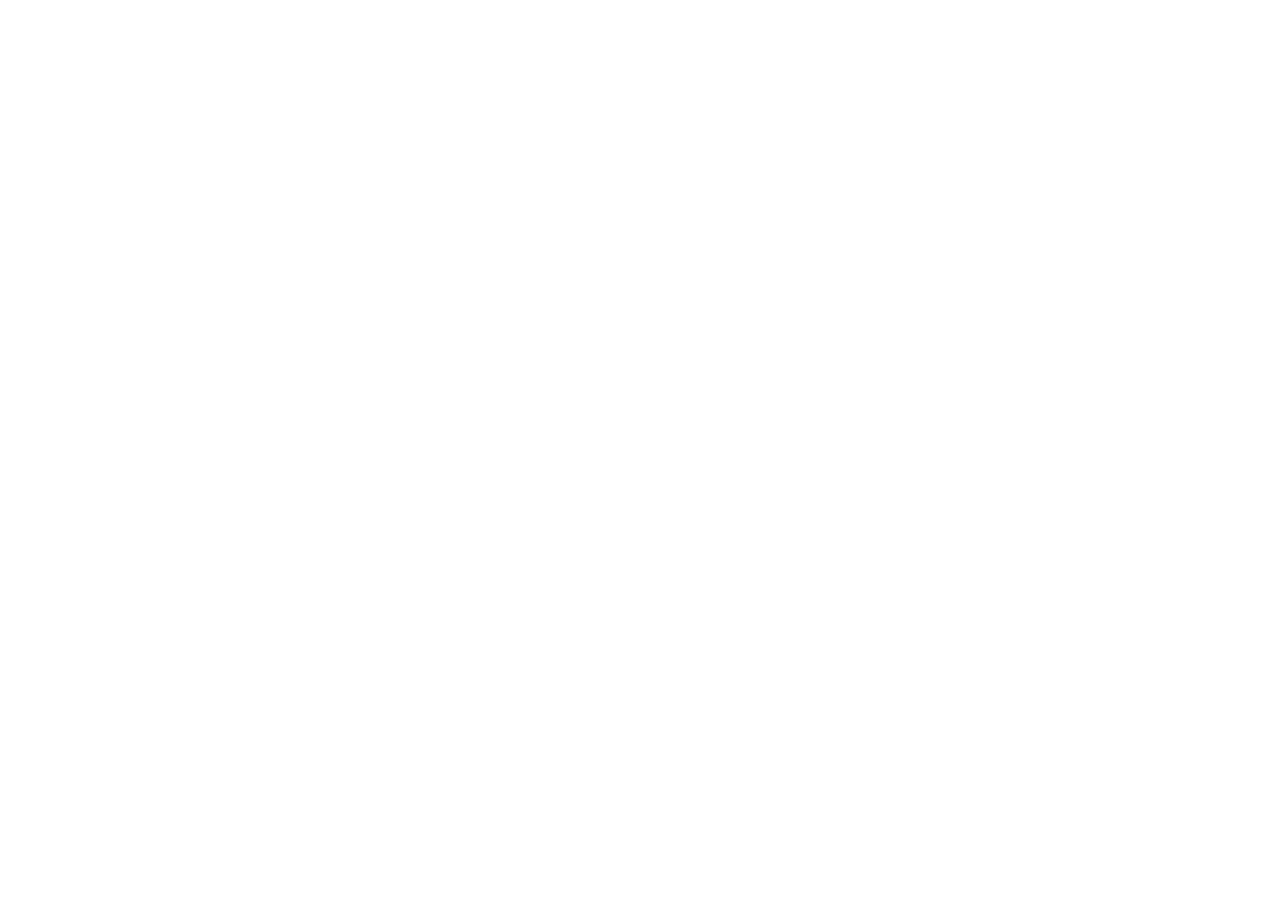
==== 2nd page/index.html @ 98a76a8b "updated" ====
<!DOCTYPE html>
<html lang="en">
<head>
  <meta charset="UTF-8">
  <meta http-equiv="X-UA-Compatible" content="IE=edge">
  <meta name="viewport" content="width=device-width, initial-scale=1.0">
  <title>Thank You</title>
  <script src="/index.js" defer></script>
</head>
<body>
  
</body>
</html>
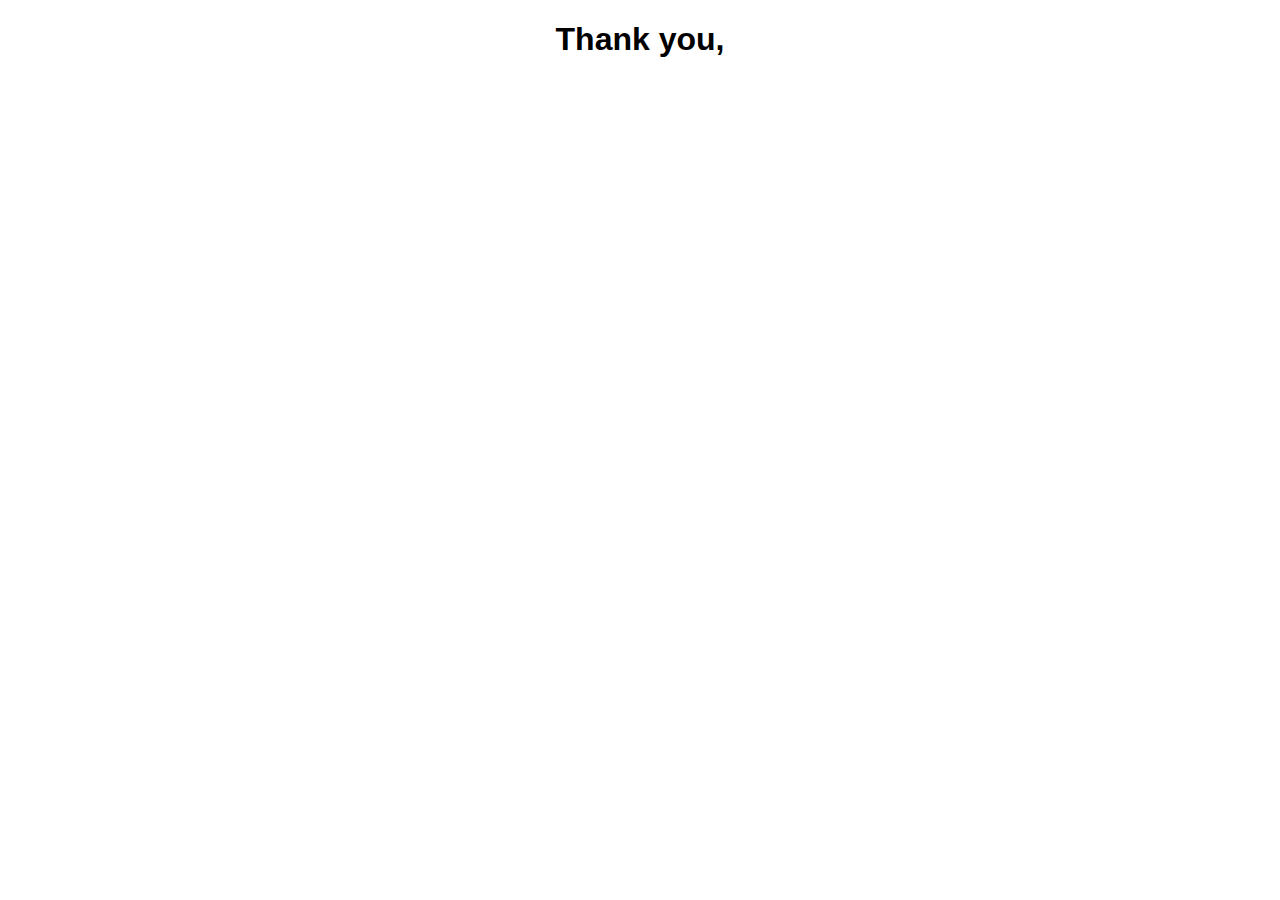
==== commit 1216c2b2: "updated" ====
--- a/2nd page/index.html
+++ b/2nd page/index.html
@@ -5,9 +5,10 @@
   <meta http-equiv="X-UA-Compatible" content="IE=edge">
   <meta name="viewport" content="width=device-width, initial-scale=1.0">
   <title>Thank You</title>
-  <script src="/index.js" defer></script>
+  <link rel="icon" type="image/png" href="/assets/icon.png">
+  <link rel="stylesheet" href="/2nd page/styles.css">
 </head>
 <body>
-  
+  <h1>Thank you, </h1>
 </body>
 </html>--- a/2nd page/styles.css
+++ b/2nd page/styles.css
@@ -0,0 +1,4 @@
+* {
+  font-family: 'Poppins', sans-serif;
+  text-align: center;
+}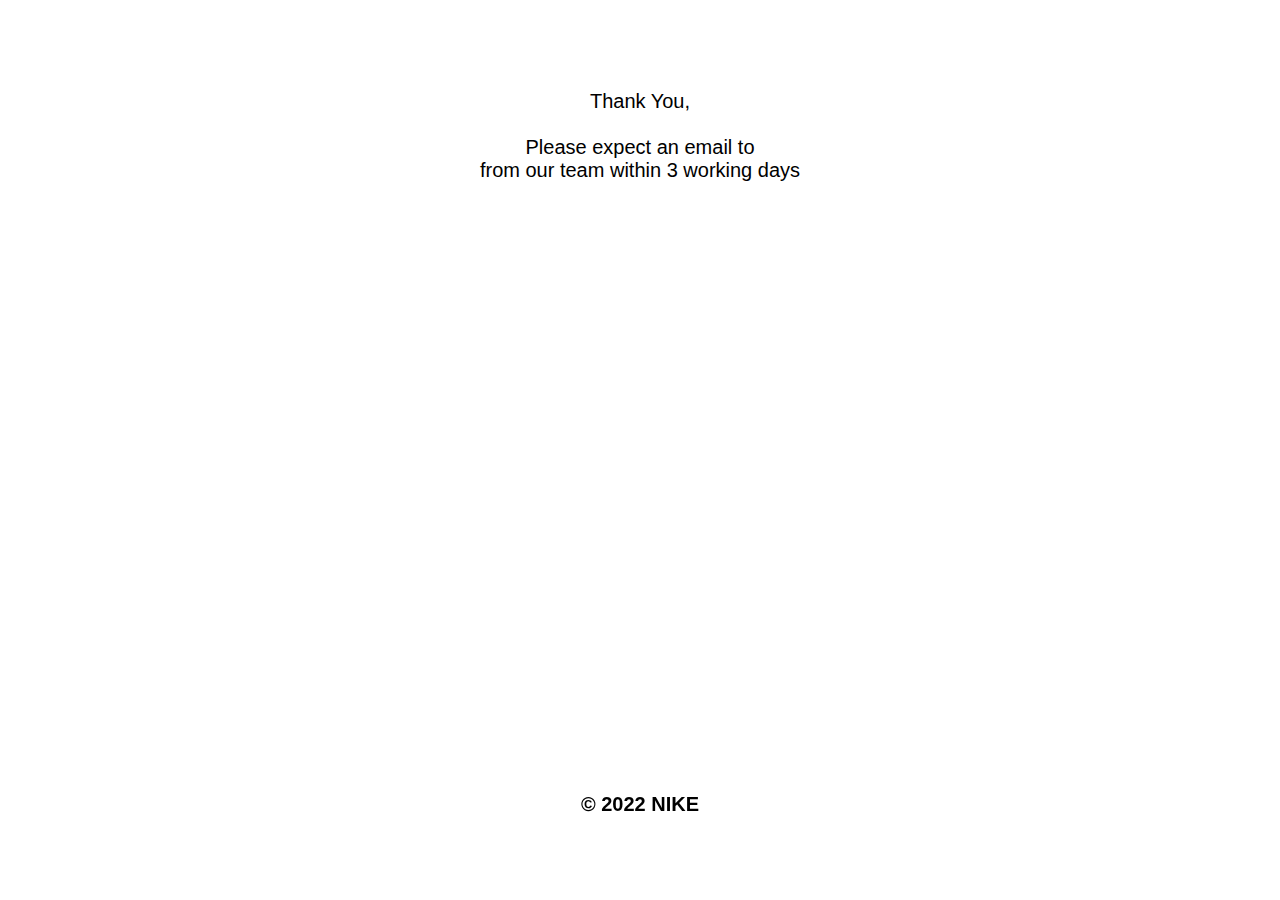
==== commit 712612f4: "js" ====
--- a/2nd page/index.html
+++ b/2nd page/index.html
@@ -7,8 +7,36 @@
   <title>Thank You</title>
   <link rel="icon" type="image/png" href="/assets/icon.png">
   <link rel="stylesheet" href="/2nd page/styles.css">
+  <script src="https://kit.fontawesome.com/b87f4958ef.js" crossorigin="anonymous"></script>
+  <script src="/2nd page/index.js" defer></script>
 </head>
 <body>
-  <h1>Thank you, </h1>
+  <header class="navbar">
+    <img src="https://upload.wikimedia.org/wikipedia/commons/thumb/a/a6/Logo_NIKE.svg/1200px-Logo_NIKE.svg.png" alt="" class="logo">
+  </header>
+  <div class="text">
+    <div>Thank You, 
+      <div data-name=""></div>
+    </div>
+    <br>
+    <div>Please expect an email to 
+      <div data-email=""></div>
+      from our team within 3 working days
+    </div>
+  </div>
 </body>
+<footer class="footer">
+  <div class="content">
+    <h3>
+      © 2022 NIKE
+    </h3>
+    <br>
+    <ul class="socials">
+      <li><a href="https://www.instagram.com/angelys.studio/" target="_blank"><i class="fa-brands fa-instagram"></i></a></li>
+      <li><a href="https://www.behance.net/angelydy" target="_blank"><i class="fa fa-behance"></i></a></li>
+      <li><a href="https://www.github.com/angelydy" target="_blank"><i class="fa fa-github"></i></a></li>
+   </ul>
+   <br><br>
+  </div>
+</footer>
 </html>--- a/2nd page/styles.css
+++ b/2nd page/styles.css
@@ -1,4 +1,89 @@
 * {
   font-family: 'Poppins', sans-serif;
+  margin: 0;
+  padding: 0;
+}
+
+body {
+  background: url(https://images.unsplash.com/photo-1518656306295-aa28b28b2504?ixlib=rb-1.2.1&ixid=MnwxMjA3fDB8MHxwaG90by1wYWdlfHx8fGVufDB8fHx8&auto=format&fit=crop&w=1470&q=80) no-repeat center fixed;
+  background-size: cover;
+  
+}
+
+.text {
   text-align: center;
+  position: relative;
+  top: 50%;
+  font-size: 20px;
+}
+
+header {
+  display: flex;
+  justify-content: center;
+  margin: 5vh;
+}
+
+.logo {
+  width: 15vh;
+}
+
+footer {
+  height: auto;
+  width: 100%;
+  color: black;
+  position: fixed;
+  bottom: 0;
+}
+
+footer .content {
+  display: -webkit-box;
+  display: -ms-flexbox;
+  display: flex;
+  -webkit-box-align: center;
+      -ms-flex-align: center;
+          align-items: center;
+  -webkit-box-pack: center;
+      -ms-flex-pack: center;
+          justify-content: center;
+  -webkit-box-orient: vertical;
+  -webkit-box-direction: normal;
+      -ms-flex-direction: column;
+          flex-direction: column;
+  text-align: center;
+}
+
+footer .content h3 {
+  line-height: 3rem;
+  font-weight: 900;
+  font-size: 20px;
+  border-radius: 100px;
+}
+
+footer .socials {
+  display: -webkit-box;
+  display: -ms-flexbox;
+  display: flex;
+  -webkit-box-pack: center;
+      -ms-flex-pack: center;
+          justify-content: center;
+  list-style: none;
+}
+
+footer .socials li {
+  margin: 0 10px;
+}
+
+footer .socials li a {
+  color: black;
+  padding: 10px;
+  border-radius: 50%;
+}
+
+footer .socials li a i {
+  width: 25px;
+}
+
+footer .socials li a:hover {
+  color: black;
+  background-color: white;
 }